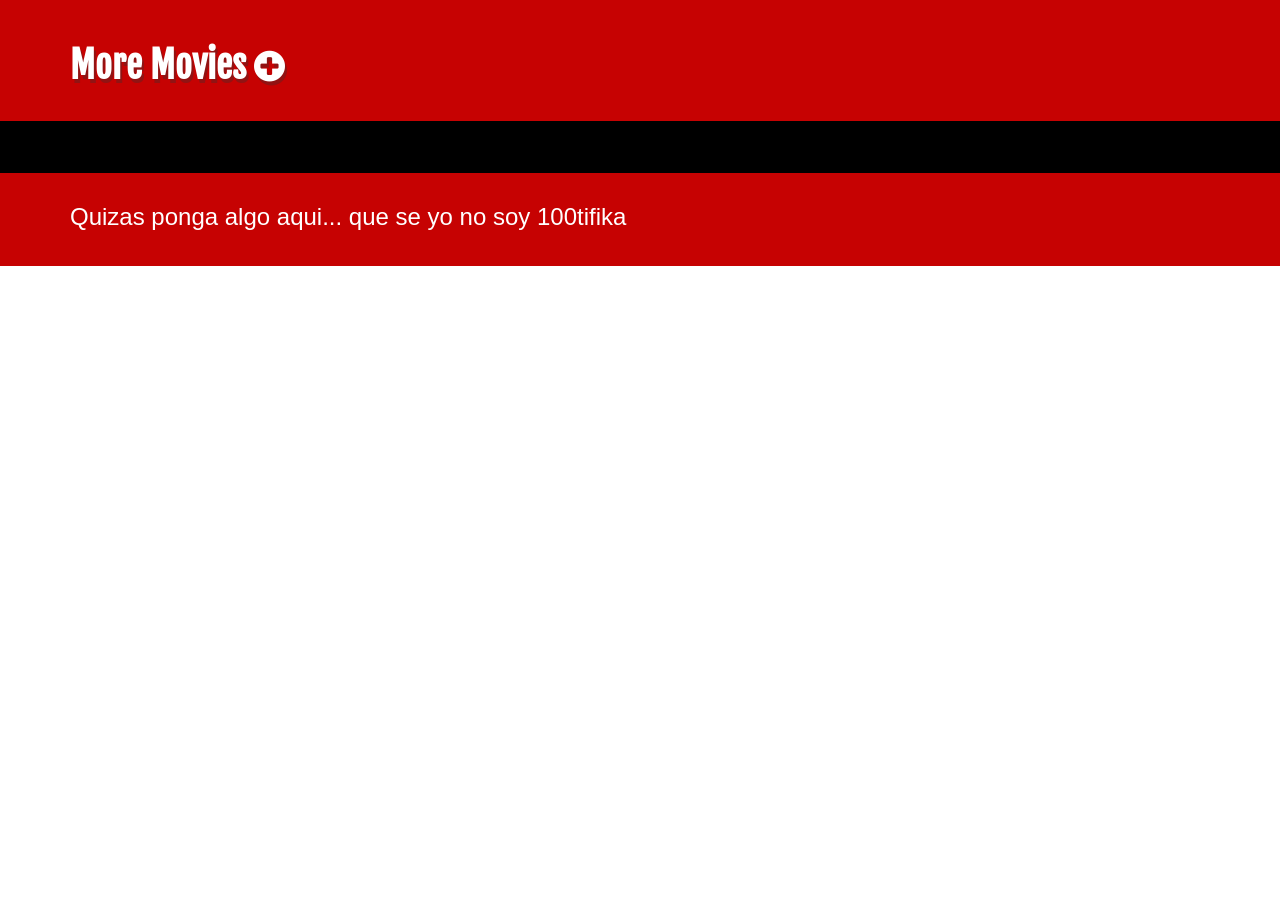
==== Problema/alien.html @ d3daf1e5 "first commit" ====
<!DOCTYPE html>
<html>
	<head>
	   <meta charset="UTF-8">
	   <title>Detalles peliculas</title>
	   <link rel="stylesheet" href="https://maxcdn.bootstrapcdn.com/font-awesome/4.6.3/css/font-awesome.min.css">
	   <link rel="stylesheet" href="https://maxcdn.bootstrapcdn.com/bootstrap/3.3.6/css/bootstrap.min.css" integrity="sha384-1q8mTJOASx8j1Au+a5WDVnPi2lkFfwwEAa8hDDdjZlpLegxhjVME1fgjWPGmkzs7" crossorigin="anonymous">
	   <link href='https://fonts.googleapis.com/css?family=Roboto+Condensed|Fjalla+One' rel='stylesheet' type='text/css'>
	   <link rel="stylesheet" href="css/main.css">
	</head>
	<header>
		<div class="container">
			<div class="row colocar">
				<div class="col-md-12">
					<h1>
						More Movies <i class="fa fa-plus-circle" aria-hidden="true"></i>
					</h1>
				</div>
			</div>
		</div>
	</header>
	<section>
		<div class="container">
			<div class="row">
				<div class="col-md-offset-2 col-md-8">
					
				</div>
			</div>
		</div>
	</section>
	<footer>
		<div class="container">
			<h3>Quizas ponga algo aqui... que se yo no soy 100tifika</h3>
		</div>
	</footer>
	<body>
		<script src="https://ajax.googleapis.com/ajax/libs/jquery/1.12.4/jquery.min.js"></script>
        <script src="http://maxcdn.bootstrapcdn.com/bootstrap/3.3.6/js/bootstrap.min.js"></script>
		<script src="js/main.js"></script>
	</body>
</html>
---- Problema/css/main.css ----
header{
	background-color:#C60202;
	padding: 2% 0%;
}
h1{
	color: white;
	font-family: Fjalla One;
	text-shadow: 2px 4px #911313;
	font-weight: bold;
}
section{
	padding: 2%;
	background-color: black;
	font-family: Roboto Condensed;
}
.btn-danger{
	margin-top: 20px;
	padding: 5px;
	font-size: 20px;
}
li{
	padding: 5px;
}
li:hover{
	background-color: #C60202;
	color: white;
}
h2{
	color: white !important;
}
.contenedor{
	text-align: center;
	width: 185px;
	height: 250px;
	margin: 15px 5px;
	padding: 0px 5px;
}
.contenedor:hover{
	padding:5px 0px;
}
.caja-pelicula{
	width: 180px;
	height: 205px;
	padding: 5px;
	border: 2px solid white;
}
a{
	text-decoration: none;
}
a:hover{
	text-decoration: none !important;
}
img{
	width: 160px;
	height: 190px;
}
h3{
	color: white !important;
	margin-top: 5px !important;
}
footer{
	background-color:#C60202;
	color: white;
	padding: 2% 0%;
}
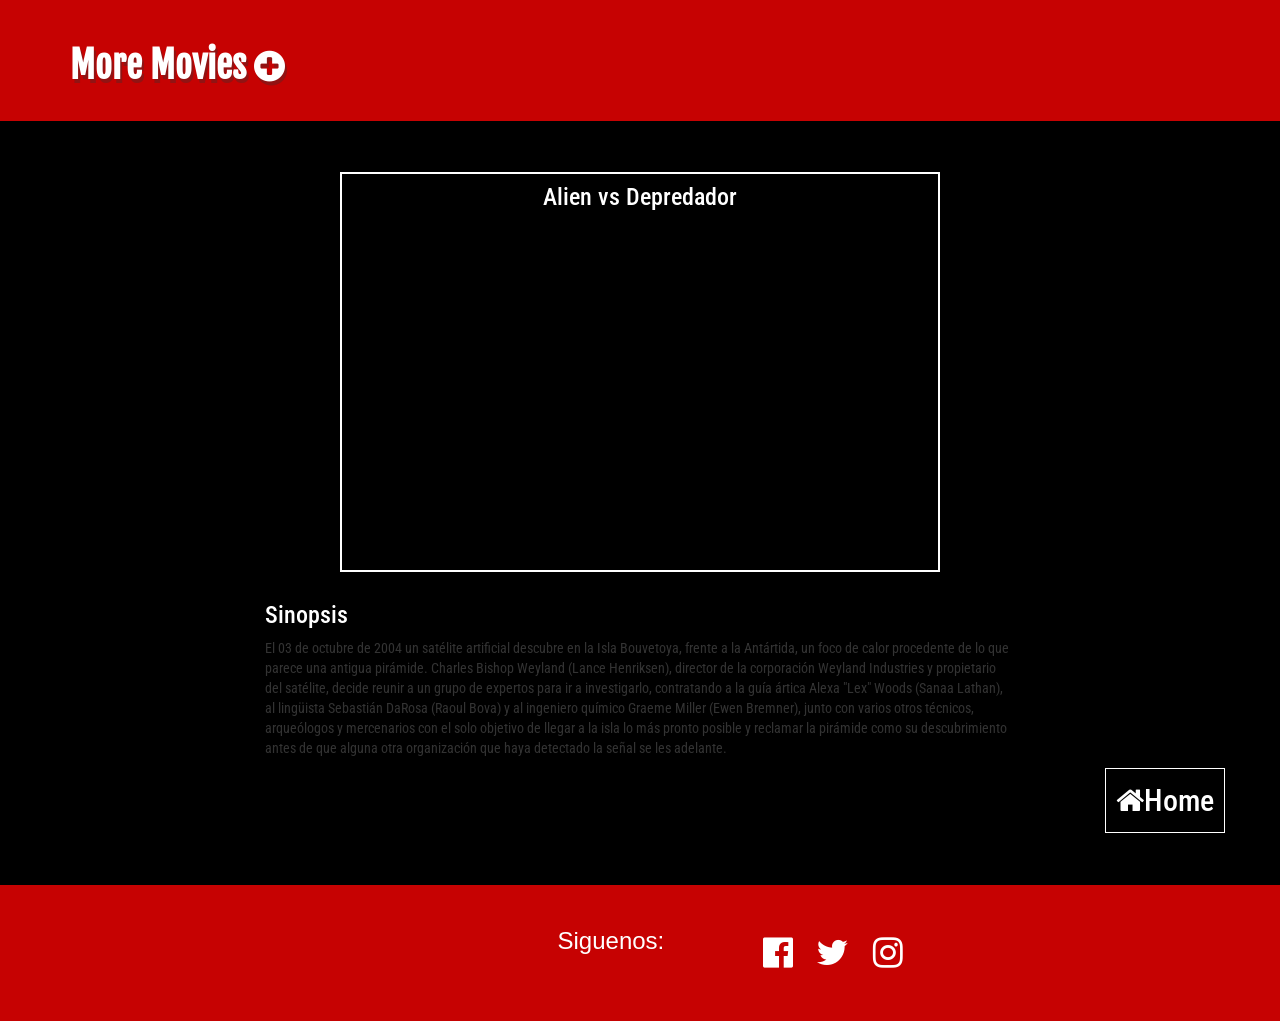
==== commit 607e83da: "cambio footer" ====
--- a/Problema/alien.html
+++ b/Problema/alien.html
@@ -10,7 +10,7 @@
 	</head>
 	<header>
 		<div class="container">
-			<div class="row colocar">
+			<div class="row">
 				<div class="col-md-12">
 					<h1>
 						More Movies <i class="fa fa-plus-circle" aria-hidden="true"></i>
@@ -23,14 +23,36 @@
 		<div class="container">
 			<div class="row">
 				<div class="col-md-offset-2 col-md-8">
-					
+					<div class="container-movies">
+						<div class="sinopsis">
+						<h3>Alien vs Depredador</h3>
+							<iframe width="560" height="315" src="https://www.youtube.com/embed/nEpaIMJzpdg" frameborder="0" allowfullscreen></iframe>
+						</div>
+						<h3>Sinopsis</h3>
+						<p>El 03 de octubre de 2004 un satélite artificial descubre en la Isla Bouvetoya, frente a la Antártida, un foco de calor procedente de lo que parece una antigua pirámide. Charles Bishop Weyland (Lance Henriksen), director de la corporación Weyland Industries y propietario del satélite, decide reunir a un grupo de expertos para ir a investigarlo, contratando a la guía ártica Alexa "Lex" Woods (Sanaa Lathan), al lingüista Sebastián DaRosa (Raoul Bova) y al ingeniero químico Graeme Miller (Ewen Bremner), junto con varios otros técnicos, arqueólogos y mercenarios con el solo objetivo de llegar a la isla lo más pronto posible y reclamar la pirámide como su descubrimiento antes de que alguna otra organización que haya detectado la señal se les adelante.</p>
+					</div>
+				</div>
+			</div>
+			<div class="row">
+				<div class="home">
+					<a href="PELICULAS.html"><h5><i class="fa fa-home" aria-hidden="true"></i>Home</h5></a>
 				</div>
 			</div>
 		</div>
 	</section>
 	<footer>
 		<div class="container">
-			<h3>Quizas ponga algo aqui... que se yo no soy 100tifika</h3>
+			<div class="row">
+				<div class="col-md-offset-5 col-md-2">
+					<h3>Siguenos:</h3>
+				</div>
+				<div class="col-md-3">
+					<div class="redes"><a href=""><i class="fa fa-facebook-official" aria-hidden="true"></i></a></div>
+					<div class="redes"><a href=""><i class="fa fa-twitter" aria-hidden="true"></i></a>
+					</div>
+					<div class="redes"><a href=""><i class="fa fa-instagram" aria-hidden="true"></i></a></div>
+				</div>
+			</div>
 		</div>
 	</footer>
 	<body>
--- a/Problema/css/main.css
+++ b/Problema/css/main.css
@@ -9,7 +9,7 @@
 	font-weight: bold;
 }
 section{
-	padding: 2%;
+	padding: 4%;
 	background-color: black;
 	font-family: Roboto Condensed;
 }
@@ -17,6 +17,7 @@
 	margin-top: 20px;
 	padding: 5px;
 	font-size: 20px;
+	width: 100%;
 }
 li{
 	padding: 5px;
@@ -32,17 +33,20 @@
 	text-align: center;
 	width: 185px;
 	height: 250px;
-	margin: 15px 5px;
+	margin: 20px 5px;
 	padding: 0px 5px;
 }
-.contenedor:hover{
-	padding:5px 0px;
+.contenedor h3:hover{
+	font-weight: bolder;
 }
 .caja-pelicula{
 	width: 180px;
 	height: 205px;
 	padding: 5px;
 	border: 2px solid white;
+}
+.caja-pelicula:hover{
+	padding: 0px;
 }
 a{
 	text-decoration: none;
@@ -54,6 +58,10 @@
 	width: 160px;
 	height: 190px;
 }
+img:hover{
+	width: 170px;
+	height: 200px;
+}
 h3{
 	color: white !important;
 	margin-top: 5px !important;
@@ -61,5 +69,45 @@
 footer{
 	background-color:#C60202;
 	color: white;
-	padding: 2% 0%;
+	padding: 3% 0%;
+}
+.container-movies{
+	padding: 0 auto;
+}
+.sinopsis{
+	margin: 0 auto 30px;
+	text-align: center;
+	width: 600px;
+	height: 400px;
+	padding: 5px;
+	border: 2px solid white;
+}
+.home{
+	float: right;
+	border: 1px solid white;
+	padding: 5px 10px;
+}
+a h5{
+	font-size: 30px;
+	color: white;
+}
+a h5:hover{
+	color: #911313;
+}
+footer .redes{
+	font-size: 35px;
+	display: inline-block;
+	padding: 5px 10px;
+}
+footer i{
+	color: white;
+}
+footer .fa-facebook-official:hover{
+	color:#1C0DAB;
+}
+footer .fa-twitter:hover{
+	color:#189FEC;
+}
+footer .fa-instagram:hover{
+	color:#c13584;
 }
